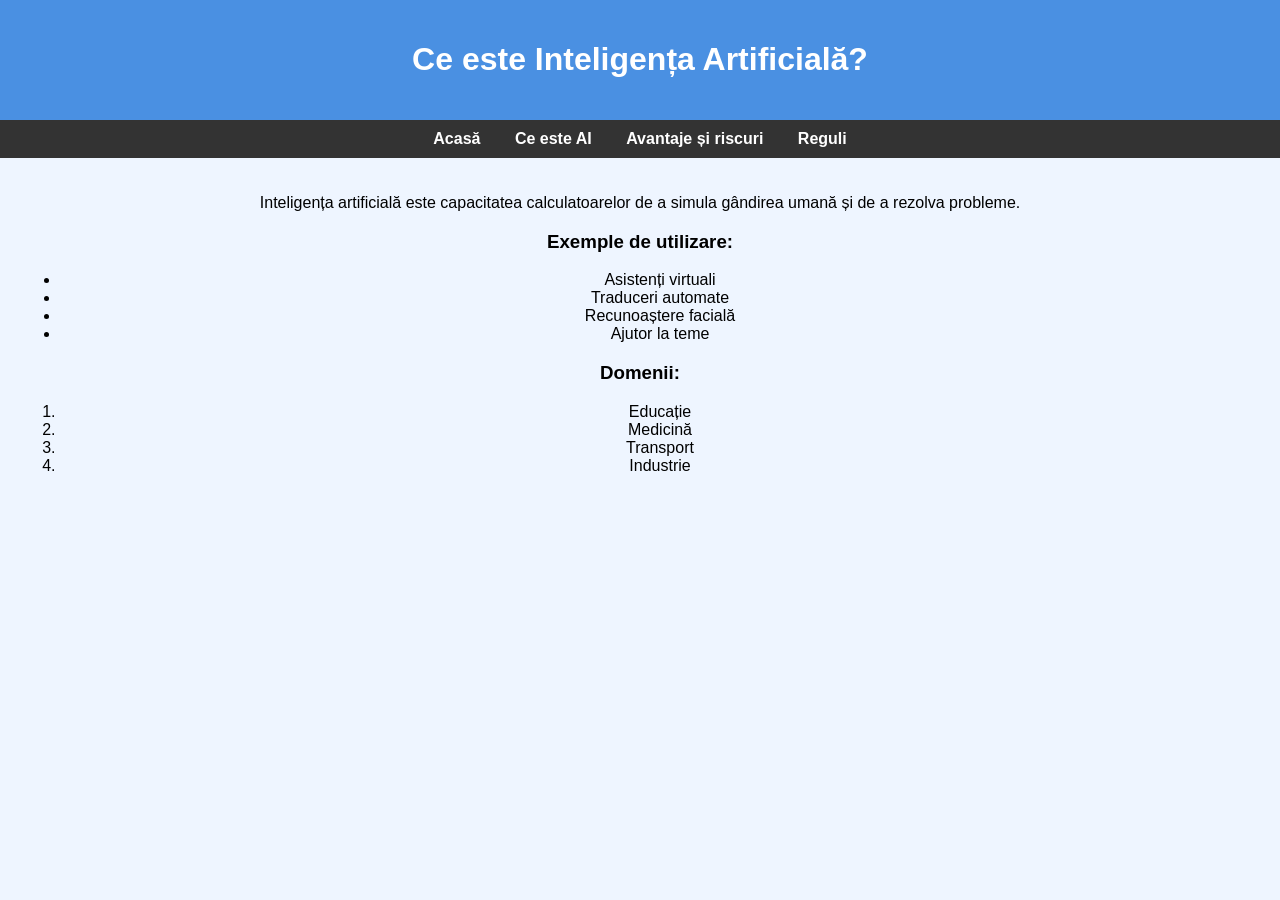
==== ai.html @ 71cad0ab "Add files via upload" ====
<!DOCTYPE html>
<html lang="ro">
<head>
    <meta charset="UTF-8">
    <title>Ce este AI</title>
    <link rel="stylesheet" href="style.css">
</head>
<body>

<header>
    <h1>Ce este Inteligența Artificială?</h1>
</header>

<nav>
    <a href="index.html">Acasă</a>
    <a href="ai.html">Ce este AI</a>
    <a href="avantaje.html">Avantaje și riscuri</a>
    <a href="reguli.html">Reguli</a>
</nav>

<section>
    <p>
        Inteligența artificială este capacitatea calculatoarelor de a simula
        gândirea umană și de a rezolva probleme.
    </p>

    <h3>Exemple de utilizare:</h3>
    <ul>
        <li>Asistenți virtuali</li>
        <li>Traduceri automate</li>
        <li>Recunoaștere facială</li>
        <li>Ajutor la teme</li>
    </ul>

    <h3>Domenii:</h3>
    <ol>
        <li>Educație</li>
        <li>Medicină</li>
        <li>Transport</li>
        <li>Industrie</li>
    </ol>
</section>

</body>
</html>
---- style.css ----
body {
    font-family: Arial, sans-serif;
    background-color: #eef5ff;
    margin: 0;
    padding: 0;
    text-align: center;
}

header {
    background-color: #4a90e2;
    color: white;
    padding: 20px;
}

nav {
    background-color: #333;
    padding: 10px;
}

nav a {
    color: white;
    text-decoration: none;
    margin: 15px;
    font-weight: bold;
}

nav a:hover {
    color: yellow;
}

section {
    padding: 20px;
}

img {
    width: 300px;
    border: 3px solid #4a90e2;
    border-radius: 10px;
}

table {
    margin: auto;
    border-collapse: collapse;
    width: 70%;
}

table, th, td {
    border: 1px solid black;
}

th {
    background-color: #4a90e2;
    color: white;
}

td, th {
    padding: 10px;
}

.mesaj {
    margin-top: 20px;
    padding: 15px;
    background-color: yellow;
    font-weight: bold;
    border: 2px solid orange;
}
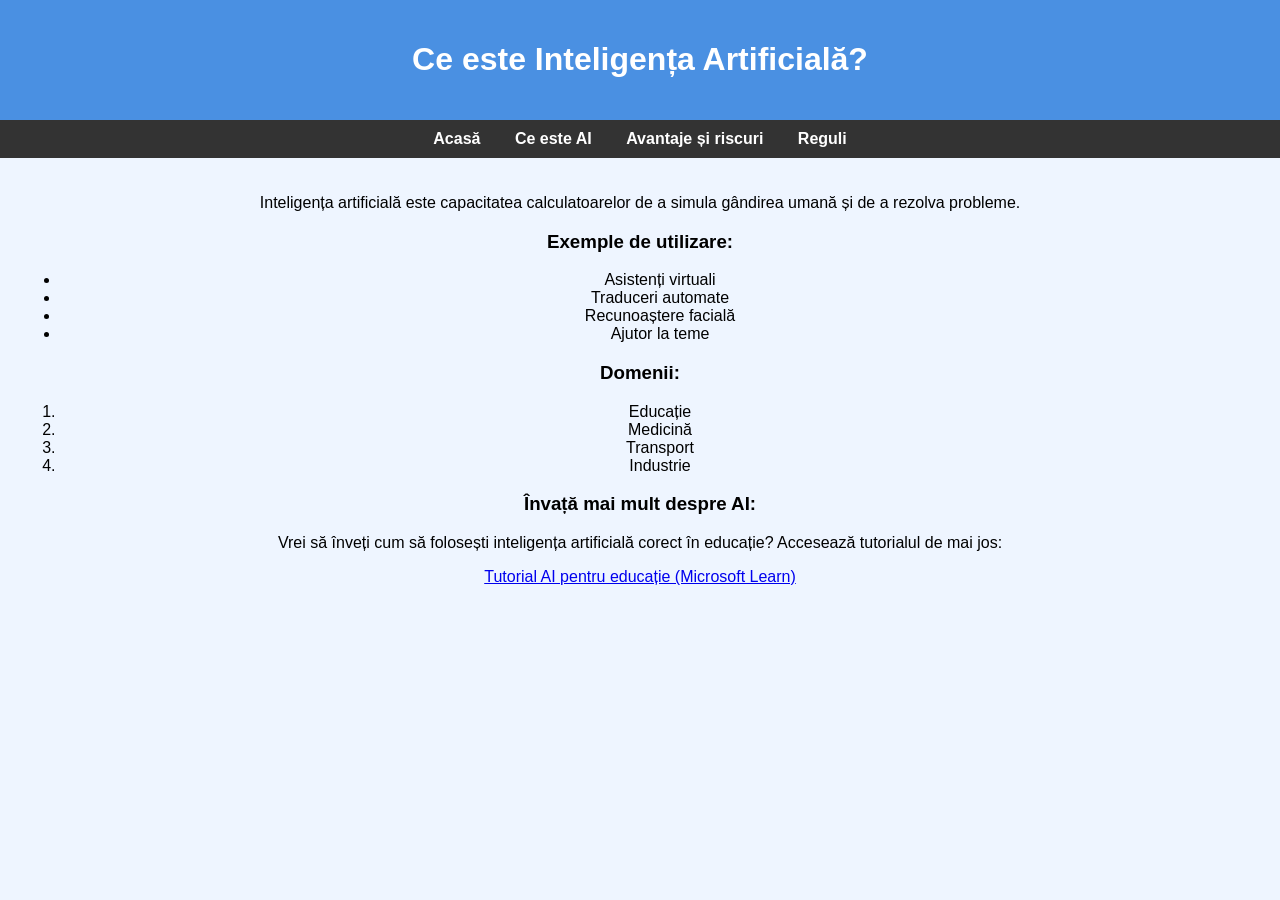
==== commit 071c95fc: "Update ai.html" ====
--- a/ai.html
+++ b/ai.html
@@ -19,6 +19,7 @@
 </nav>
 
 <section>
+
     <p>
         Inteligența artificială este capacitatea calculatoarelor de a simula
         gândirea umană și de a rezolva probleme.
@@ -39,7 +40,19 @@
         <li>Transport</li>
         <li>Industrie</li>
     </ol>
+
+    <h3>Învață mai mult despre AI:</h3>
+
+    <p>
+        Vrei să înveți cum să folosești inteligența artificială corect în educație?
+        Accesează tutorialul de mai jos:
+    </p>
+
+    <a href="https://learn.microsoft.com/ro-ro/training/educator-center/topics/ai-for-education" target="_blank">
+        Tutorial AI pentru educație (Microsoft Learn)
+    </a>
+
 </section>
 
 </body>
-</html>+</html>
